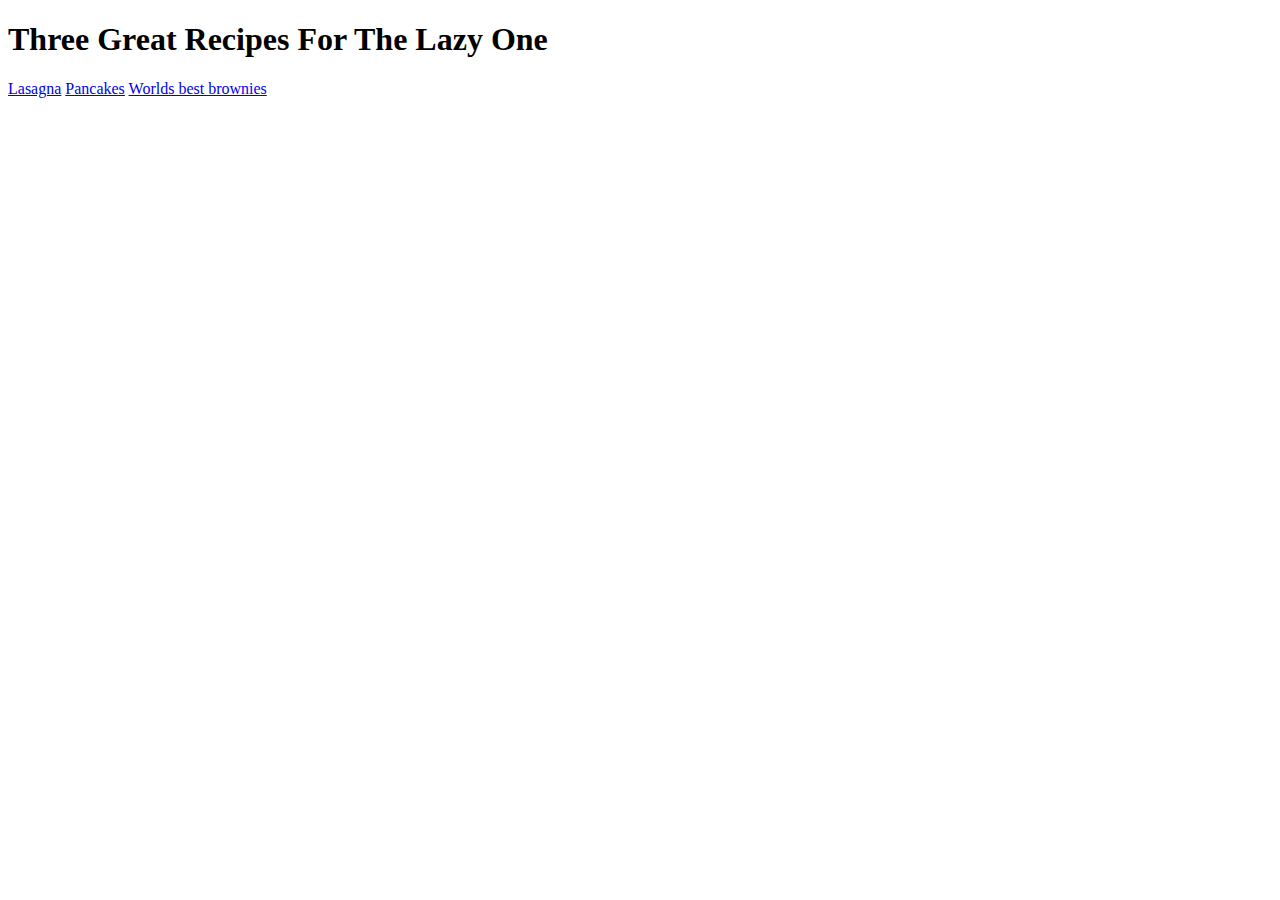
==== index.html @ 8b40cd81 "Add Index, and three recipes pages" ====
<!DOCTYPE html>
<html lang="en">
<head>
    <meta charset="utf-8">
    <title> Odin Recipes</title>
</head>

<body>
    <h1>Three Great Recipes For The Lazy One</h1>

    <a href="./recipes/lasagna.html">Lasagna</a>

    <a href="./recipes/pancakes.html">Pancakes</a>

    <a href="./recipes/torobrownies.html">Worlds best brownies</a>
</body>
</html>
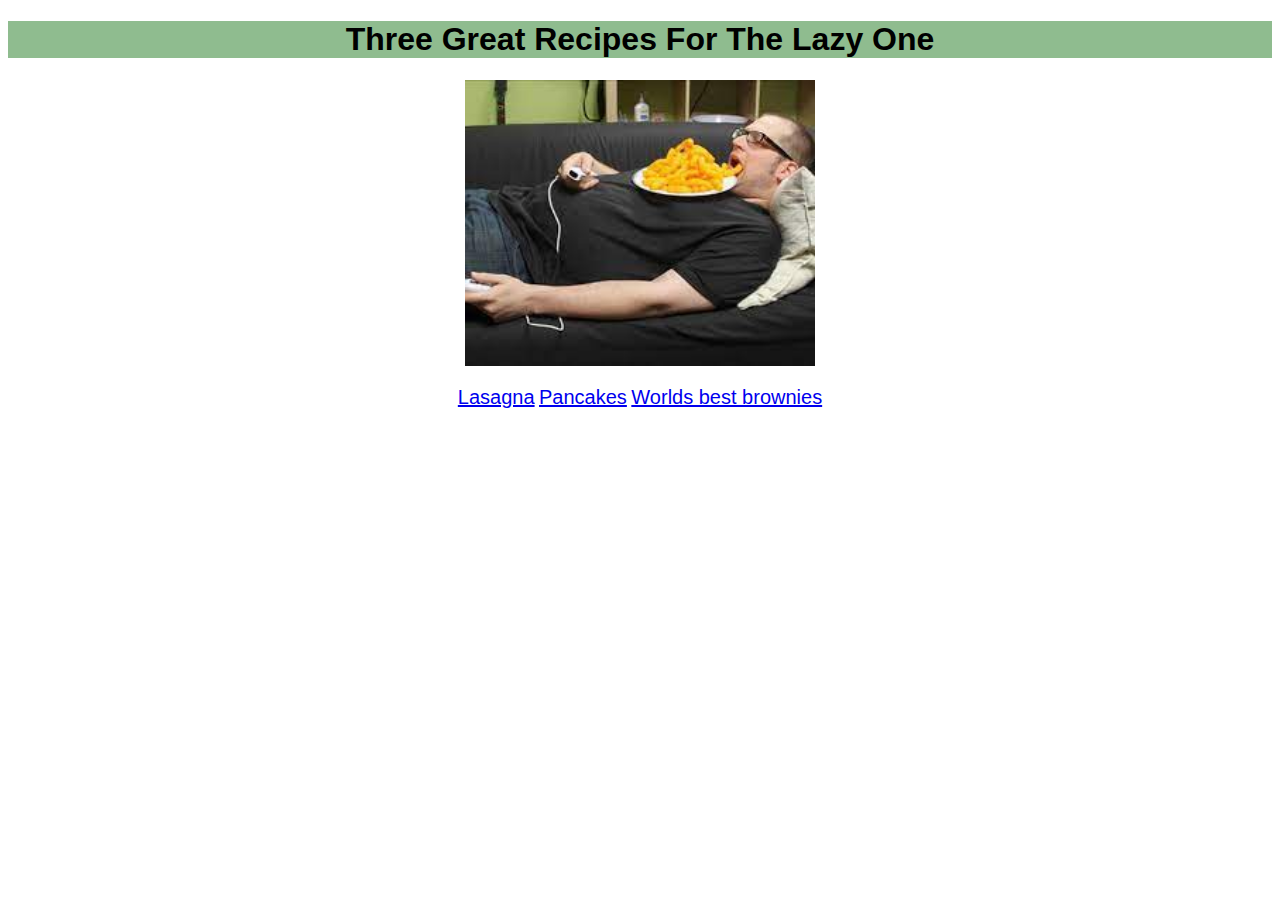
==== commit 3d12948a: "Add style through css" ====
--- a/index.html
+++ b/index.html
@@ -3,15 +3,21 @@
 <head>
     <meta charset="utf-8">
     <title> Odin Recipes</title>
+
+    <link rel="stylesheet" href="style.css">
+
 </head>
 
 <body>
-    <h1>Three Great Recipes For The Lazy One</h1>
+    <h1 class = "main">Three Great Recipes For The Lazy One</h1>
+    <img src="./imgs/lazycook.jpeg" alt="A very lazy cook enjoying food on the couch">
 
+    <p>
     <a href="./recipes/lasagna.html">Lasagna</a>
 
     <a href="./recipes/pancakes.html">Pancakes</a>
 
     <a href="./recipes/torobrownies.html">Worlds best brownies</a>
+    </p>
 </body>
 </html>
--- a/style.css
+++ b/style.css
@@ -0,0 +1,31 @@
+/* Style Sheet */
+
+h1 {
+    font-size: xx-large;
+    background-color: orange;
+    text-align: center;
+
+}
+
+body {
+    font-family: Arial, Helvetica, sans-serif;
+    text-align: center;
+}
+
+.main {
+    background-color: darkseagreen;
+}
+
+img {
+    width: 350px;
+    height: auto;
+}
+
+a {
+    font-size: 20px;
+}
+
+.desc{
+    font-style: italic;
+    background-color:darkred;
+}